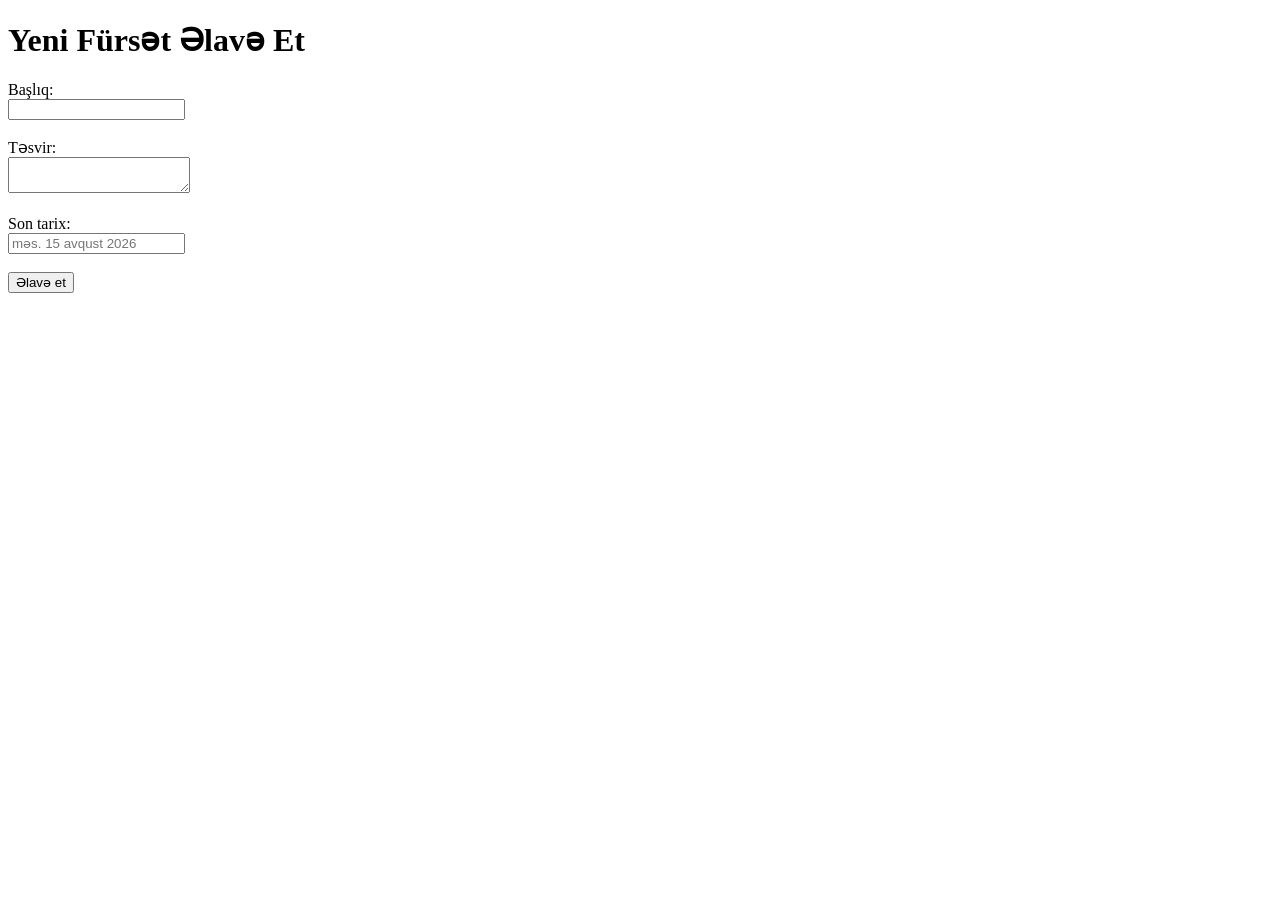
==== templates/add.html @ c9c8819d "Initial commit: GencBaki - AI-powered youth opportunity platform" ====
<!DOCTYPE html>
<html lang="az">
<head>
    <meta charset="UTF-8">
    <title>Fürsət Əlavə Et — GəncBakı</title>
    <link rel="stylesheet" href="{{ url_for('static', filename='style.css') }}">
</head>
<body>
    <h1>Yeni Fürsət Əlavə Et</h1>
    <form method="POST">
        <label>Başlıq:</label><br>
        <input type="text" name="title" required><br><br>

        <label>Təsvir:</label><br>
        <textarea name="description"></textarea><br><br>

        <label>Son tarix:</label><br>
        <input type="text" name="deadline" placeholder="məs. 15 avqust 2026"><br><br>

        <button type="submit">Əlavə et</button>
    </form>
</body>
</html>
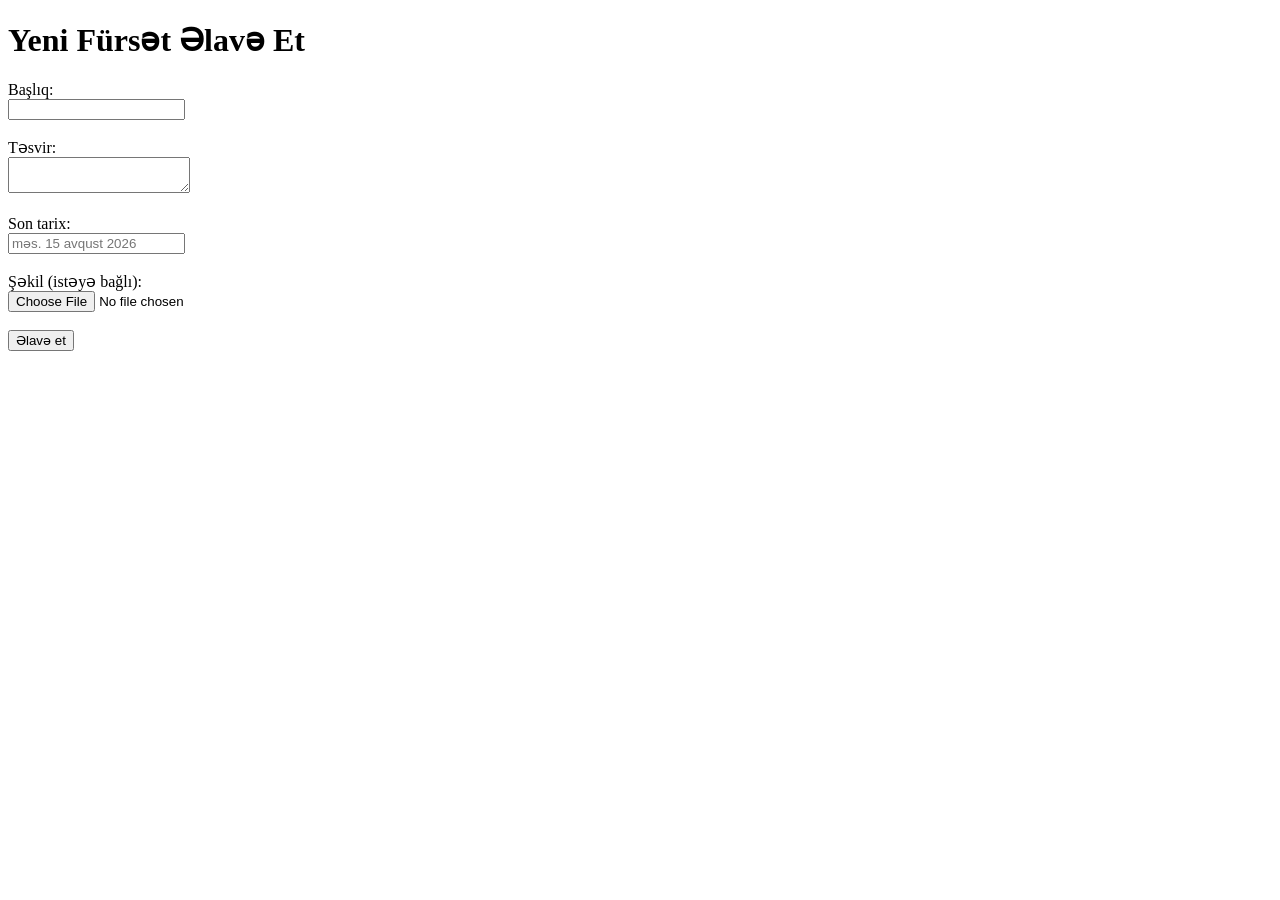
==== commit 7d6b2e33: "Add image upload feature" ====
--- a/templates/add.html
+++ b/templates/add.html
@@ -7,7 +7,7 @@
 </head>
 <body>
     <h1>Yeni Fürsət Əlavə Et</h1>
-    <form method="POST">
+    <form method="POST" enctype="multipart/form-data">
         <label>Başlıq:</label><br>
         <input type="text" name="title" required><br><br>
 
@@ -16,6 +16,8 @@
 
         <label>Son tarix:</label><br>
         <input type="text" name="deadline" placeholder="məs. 15 avqust 2026"><br><br>
+        <label>Şəkil (istəyə bağlı):</label><br>
+        <input type="file" name="image" accept="image/*"><br><br>
 
         <button type="submit">Əlavə et</button>
     </form>
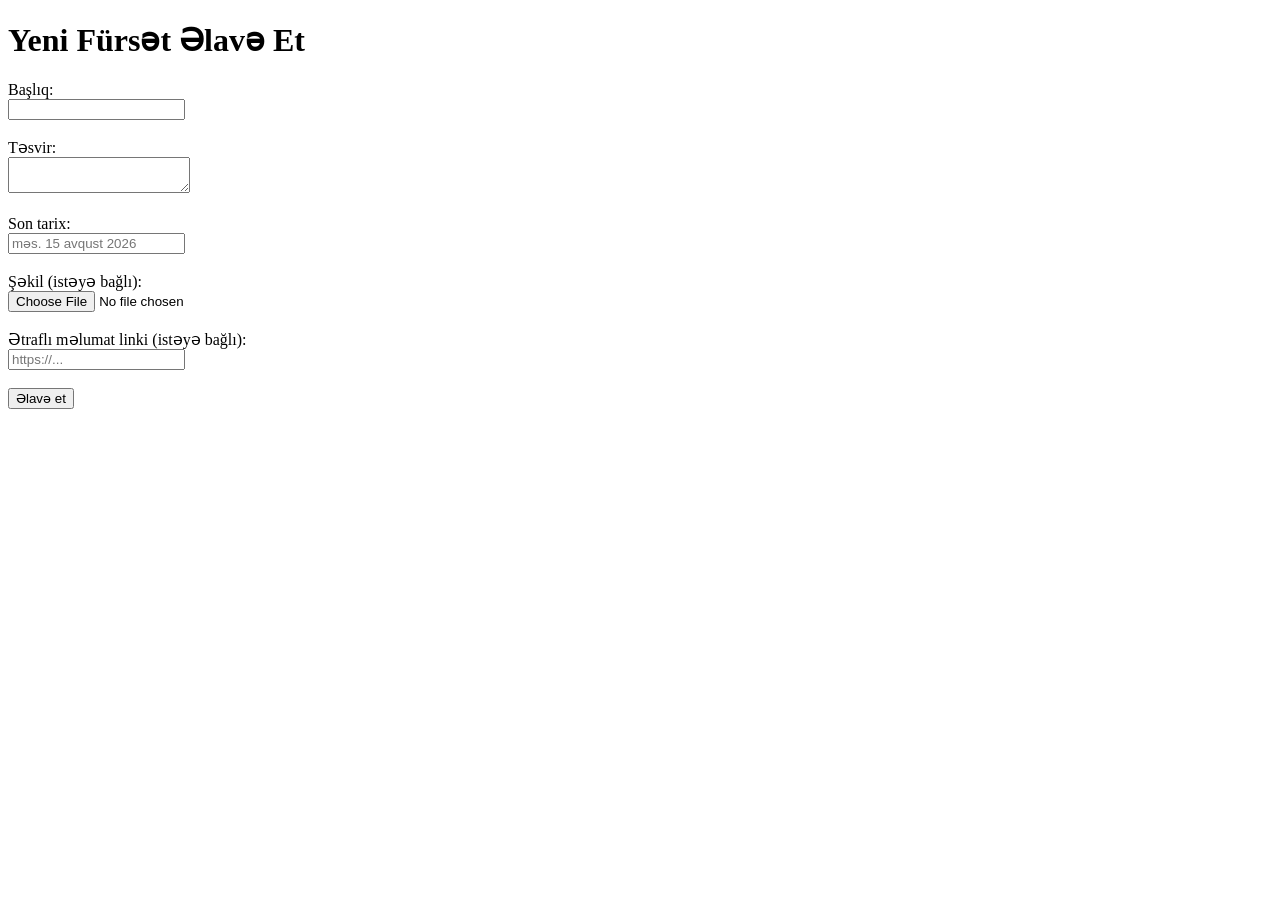
==== commit 8baf1709: "Add click tracking and external link feature" ====
--- a/templates/add.html
+++ b/templates/add.html
@@ -18,6 +18,8 @@
         <input type="text" name="deadline" placeholder="məs. 15 avqust 2026"><br><br>
         <label>Şəkil (istəyə bağlı):</label><br>
         <input type="file" name="image" accept="image/*"><br><br>
+        <label>Ətraflı məlumat linki (istəyə bağlı):</label><br>
+        <input type="url" name="external_link" placeholder="https://..."><br><br>
 
         <button type="submit">Əlavə et</button>
     </form>
